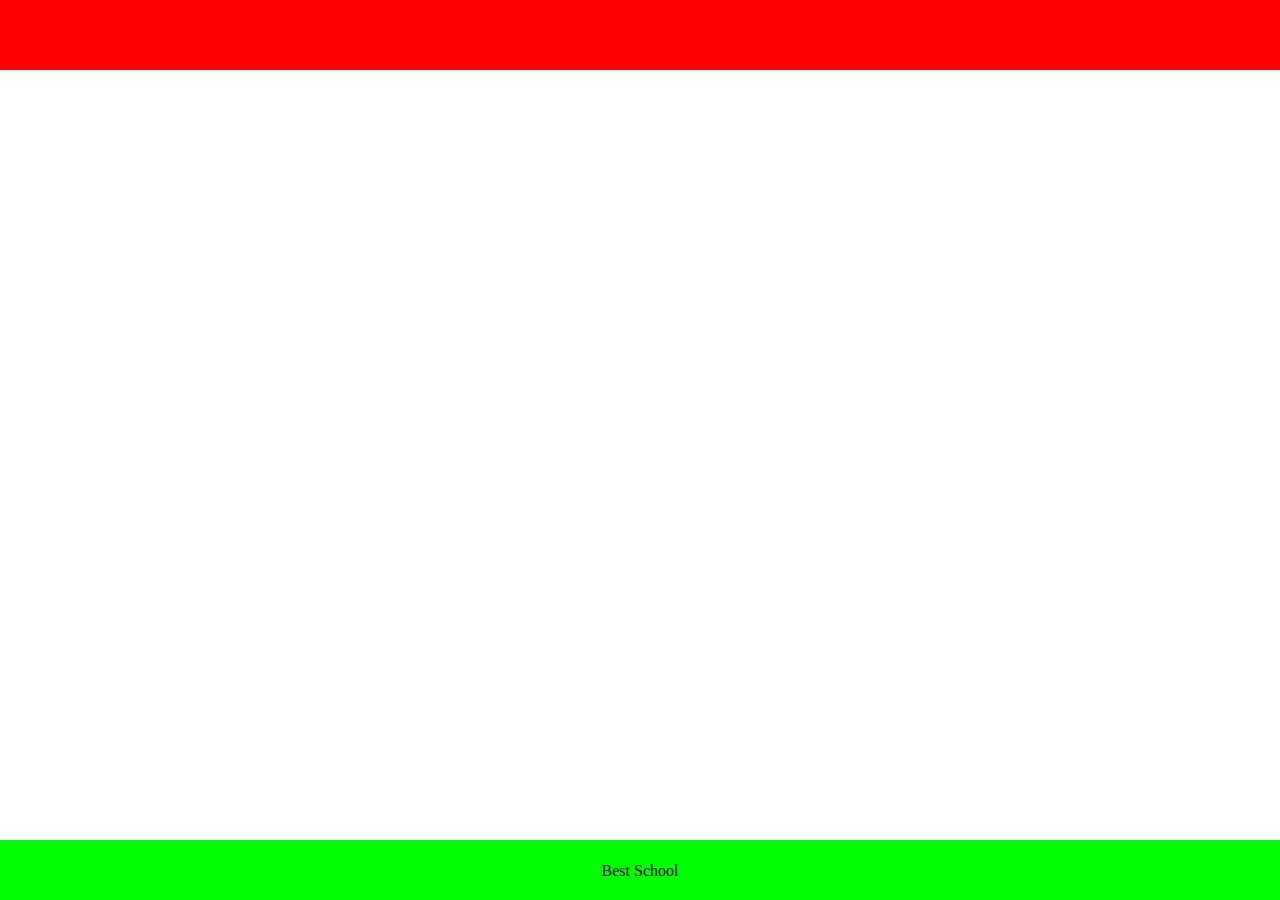
==== index.html @ 5f87bca3 "ans" ====
<!DOCTYPE html>
<html lang="en">
	<head>
		<title>
			AirBnB clone
		</title>
	</head>
	<body style="margin:0px; padding:0px;">
		<header style="background-color:#FF0000; height:70px; width:100%;">
		</header>
		<footer style="position:fixed; bottom:0; background-color:#00FF00; height:60px; width:100%; text-align:center; line-height:30px;">
			<p>
				Best School
			</p>
		</footer>
	</body>
</html>
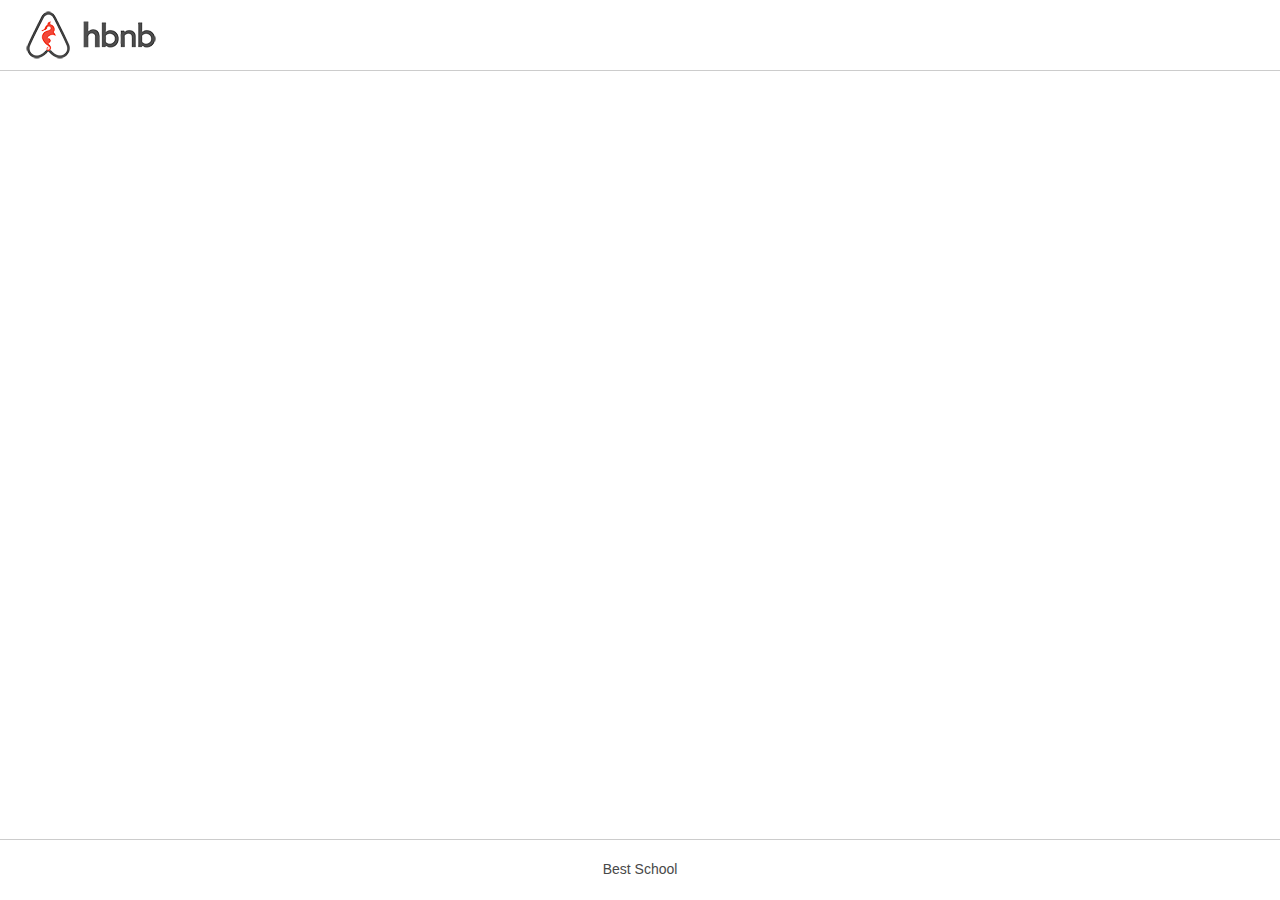
==== commit 63a3ee18: "answ" ====
--- a/index.html
+++ b/index.html
@@ -4,11 +4,15 @@
 		<title>
 			AirBnB clone
 		</title>
+		<link rel="stylesheet" href="web_static/styles/3-common.css"/>
+		<link rel="stylesheet" href="web_static/styles/3-header.css"/>
+		<link rel="stylesheet" href="web_static/styles/3-footer.css"/>
+		<link rel="icon" href="web_static/images/icon.png">
 	</head>
-	<body style="margin:0px; padding:0px;">
-		<header style="background-color:#FF0000; height:70px; width:100%;">
+	<body>
+		<header>
 		</header>
-		<footer style="position:fixed; bottom:0; background-color:#00FF00; height:60px; width:100%; text-align:center; line-height:30px;">
+		<footer>
 			<p>
 				Best School
 			</p>
--- a/web_static/styles/3-common.css
+++ b/web_static/styles/3-common.css
@@ -0,0 +1,7 @@
+body {
+	margin:0px;
+	padding:0px;
+	color:#484848;
+	font-size:14px;
+	font-family:Circular, "Helvetica Neue", Helvetica, Arial, sans-serif;
+}
--- a/web_static/styles/3-header.css
+++ b/web_static/styles/3-header.css
@@ -0,0 +1,9 @@
+header {
+	background-color:#FFFFFF;
+	height:70px;
+	width:100%;
+	border-bottom:1px solid #CCCCCC;
+	background-image:url("../images/logo.png");
+	background-repeat:no-repeat;
+	background-position:20px;
+}
--- a/web_static/styles/3-footer.css
+++ b/web_static/styles/3-footer.css
@@ -0,0 +1,10 @@
+footer {
+	background-color:#FFFFFF;
+	height:60px;
+	width:100%;
+	position:fixed;
+	bottom:0;
+	text-align:center;
+	line-height:30px;
+	border-top:1px solid #CCCCCC;
+}
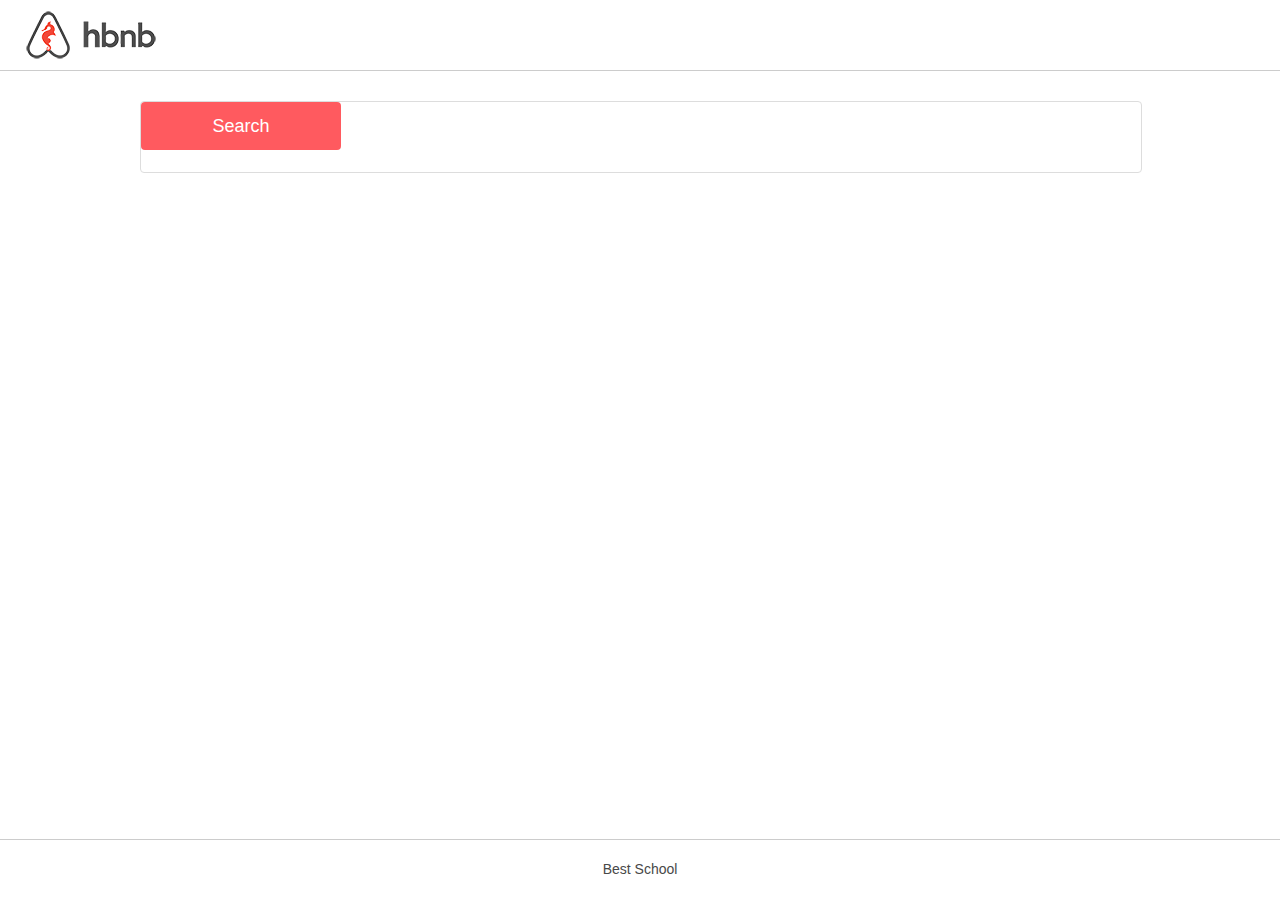
==== commit 14d44c40: "answ" ====
--- a/index.html
+++ b/index.html
@@ -2,16 +2,22 @@
 <html lang="en">
 	<head>
 		<title>
-			AirBnB clone
+			AirBNB Clone
 		</title>
-		<link rel="stylesheet" href="web_static/styles/3-common.css"/>
+		<link rel="stylesheet" href="web_static/styles/4-common.css"/>
 		<link rel="stylesheet" href="web_static/styles/3-header.css"/>
 		<link rel="stylesheet" href="web_static/styles/3-footer.css"/>
+		<link rel="stylesheet" href="web_static/styles/4-filters.css"/>
 		<link rel="icon" href="web_static/images/icon.png">
 	</head>
 	<body>
 		<header>
 		</header>
+		<div class="container">
+			<section class="filters">
+				<button type="button">Search</button>
+			</section>
+		</div>
 		<footer>
 			<p>
 				Best School
--- a/web_static/styles/4-common.css
+++ b/web_static/styles/4-common.css
@@ -0,0 +1,14 @@
+body {
+	margin:0px;
+	padding:0px;
+	color:#484848;
+	font-size:14px;
+	font-family:Circular, "Helvetica Neue", Helvetica, Arial, sans-serif
+}
+
+.container {
+	margin: auto;
+	max-width: 1000px;
+    	margin-top: 30px;
+    	margin-bottom: 30px;
+}
--- a/web_static/styles/4-filters.css
+++ b/web_static/styles/4-filters.css
@@ -0,0 +1,21 @@
+.filters {
+	background-color: #FFFFFF;
+	height: 70px;
+	width: 100%;
+	border: solid 1px #DDDDDD;
+    	border-radius: 4px;
+}
+
+section.filters button {
+	font-size: 18px;
+	background-color: #FF5A5F;
+	color: #FFFFFF;
+	height: 48px;
+	width: 20%;
+	border: none;
+	border-radius: 4px;
+	margin-right: 30px;
+}
+section.filters button:hover{
+    opacity: 0.9;
+}
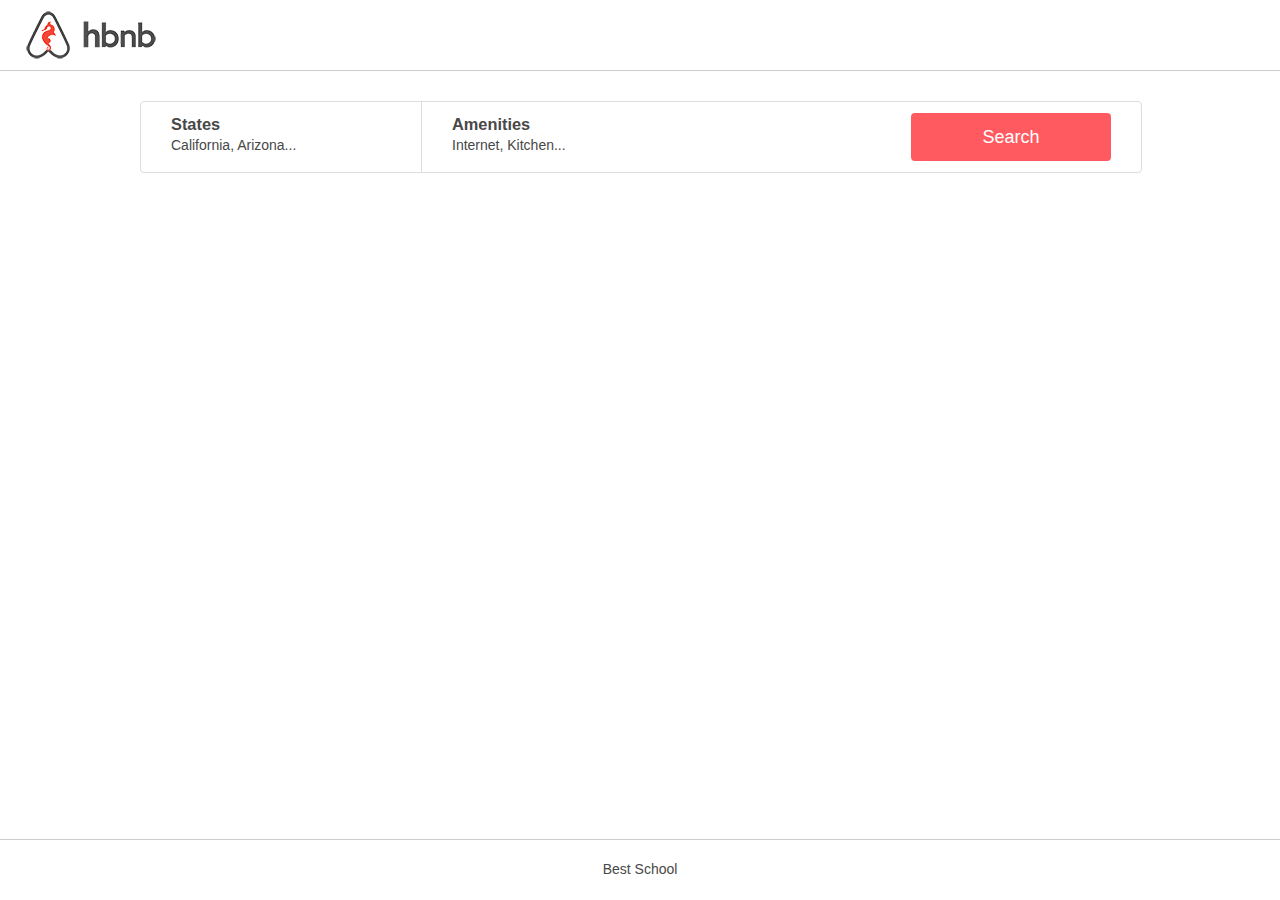
==== commit d6170b6d: "answ" ====
--- a/index.html
+++ b/index.html
@@ -7,7 +7,7 @@
 		<link rel="stylesheet" href="web_static/styles/4-common.css"/>
 		<link rel="stylesheet" href="web_static/styles/3-header.css"/>
 		<link rel="stylesheet" href="web_static/styles/3-footer.css"/>
-		<link rel="stylesheet" href="web_static/styles/4-filters.css"/>
+		<link rel="stylesheet" href="web_static/styles/5-filters.css"/>
 		<link rel="icon" href="web_static/images/icon.png">
 	</head>
 	<body>
@@ -16,6 +16,14 @@
 		<div class="container">
 			<section class="filters">
 				<button type="button">Search</button>
+				<div class="locations">
+					<h3>States</h3>
+					<h4>California, Arizona...</h4>
+				</div>
+				<div class="amenities">
+					<h3>Amenities</h3>
+					<h4>Internet, Kitchen...</h4>
+				</div>
 			</section>
 		</div>
 		<footer>
--- a/web_static/styles/5-filters.css
+++ b/web_static/styles/5-filters.css
@@ -0,0 +1,53 @@
+.filters {
+	background-color: #FFFFFF;
+	height: 70px;
+	width: 100%;
+	border: solid 1px #DDDDDD;
+    	border-radius: 4px;
+}
+
+section.filters button {
+	font-size: 18px;
+	background-color: #FF5A5F;
+	color: #FFFFFF;
+	height: 48px;
+	width: 20%;
+	border: none;
+	border-radius: 4px;
+	margin-right: 30px;
+	float: right;
+    	margin-top: 11px;
+	margin-bottom: 11px;
+}
+section.filters button:hover{
+    opacity: 0.9;
+}
+
+.locations {
+	height: 100%;
+	width: 25%;
+	border-right: solid 1px #DDDDDD;
+    	margin-left: 30px;
+    	float: left;
+	text-align: left;
+}
+
+.amenities{
+	height: 100%;
+    	width: 25%;
+   	margin-left: 30px;
+    	float: left;
+	text-align: left;
+}
+
+h3 {
+	font-weight: 600;
+	margin-top: 13px;
+    	margin-bottom: 0;
+}
+
+h4 {
+	font-weight: 400;
+	font-size: 14px;
+	margin-top: 3px;
+}
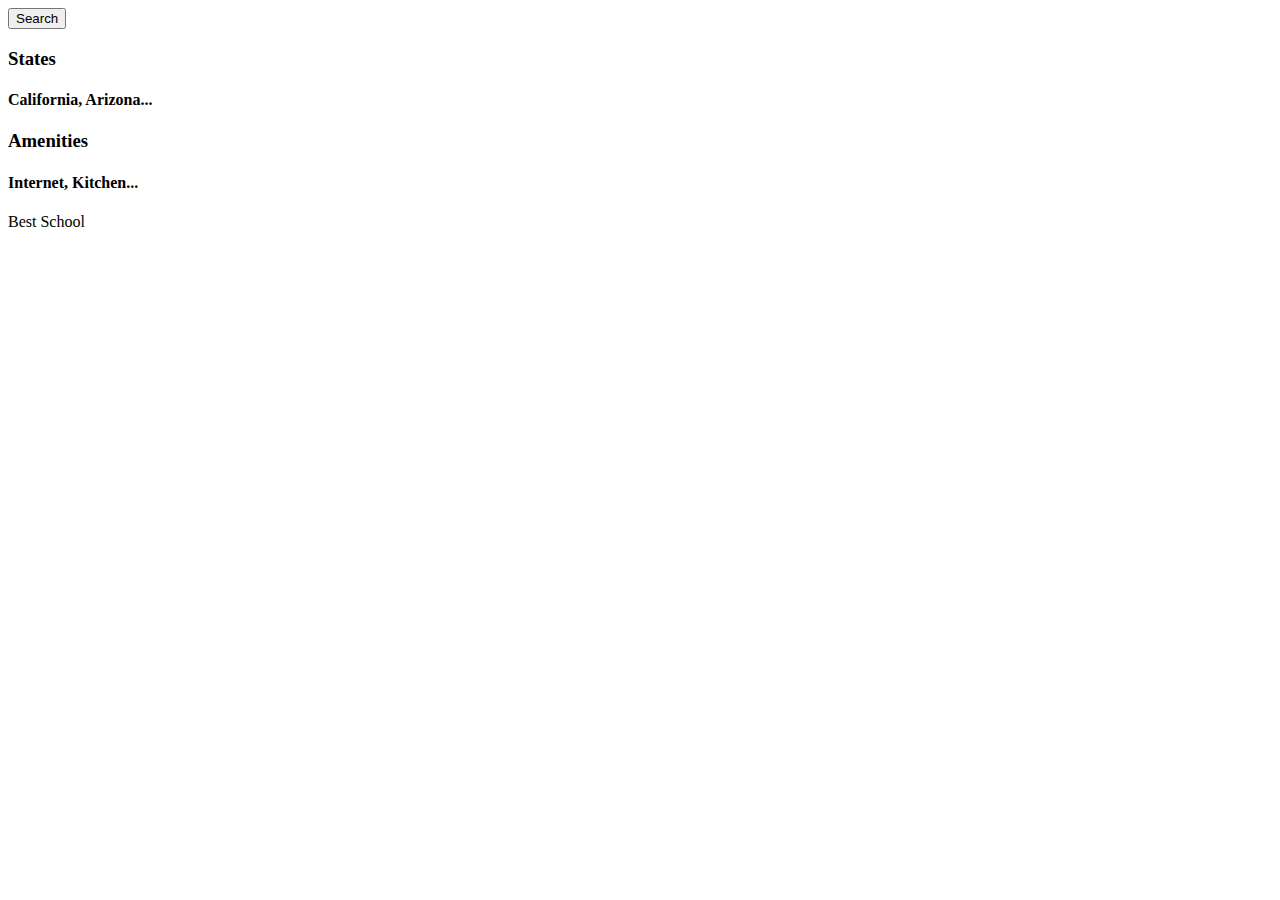
==== commit 6c84d9ff: "answ" ====
--- a/index.html
+++ b/index.html
@@ -4,11 +4,11 @@
 		<title>
 			AirBNB Clone
 		</title>
-		<link rel="stylesheet" href="web_static/styles/4-common.css"/>
-		<link rel="stylesheet" href="web_static/styles/3-header.css"/>
-		<link rel="stylesheet" href="web_static/styles/3-footer.css"/>
-		<link rel="stylesheet" href="web_static/styles/5-filters.css"/>
-		<link rel="icon" href="web_static/images/icon.png">
+		<link rel="stylesheet" href="styles/4-common.css"/>
+		<link rel="stylesheet" href="styles/3-header.css"/>
+		<link rel="stylesheet" href="styles/3-footer.css"/>
+		<link rel="stylesheet" href="styles/5-filters.css"/>
+		<link rel="icon" href="images/icon.png">
 	</head>
 	<body>
 		<header>
